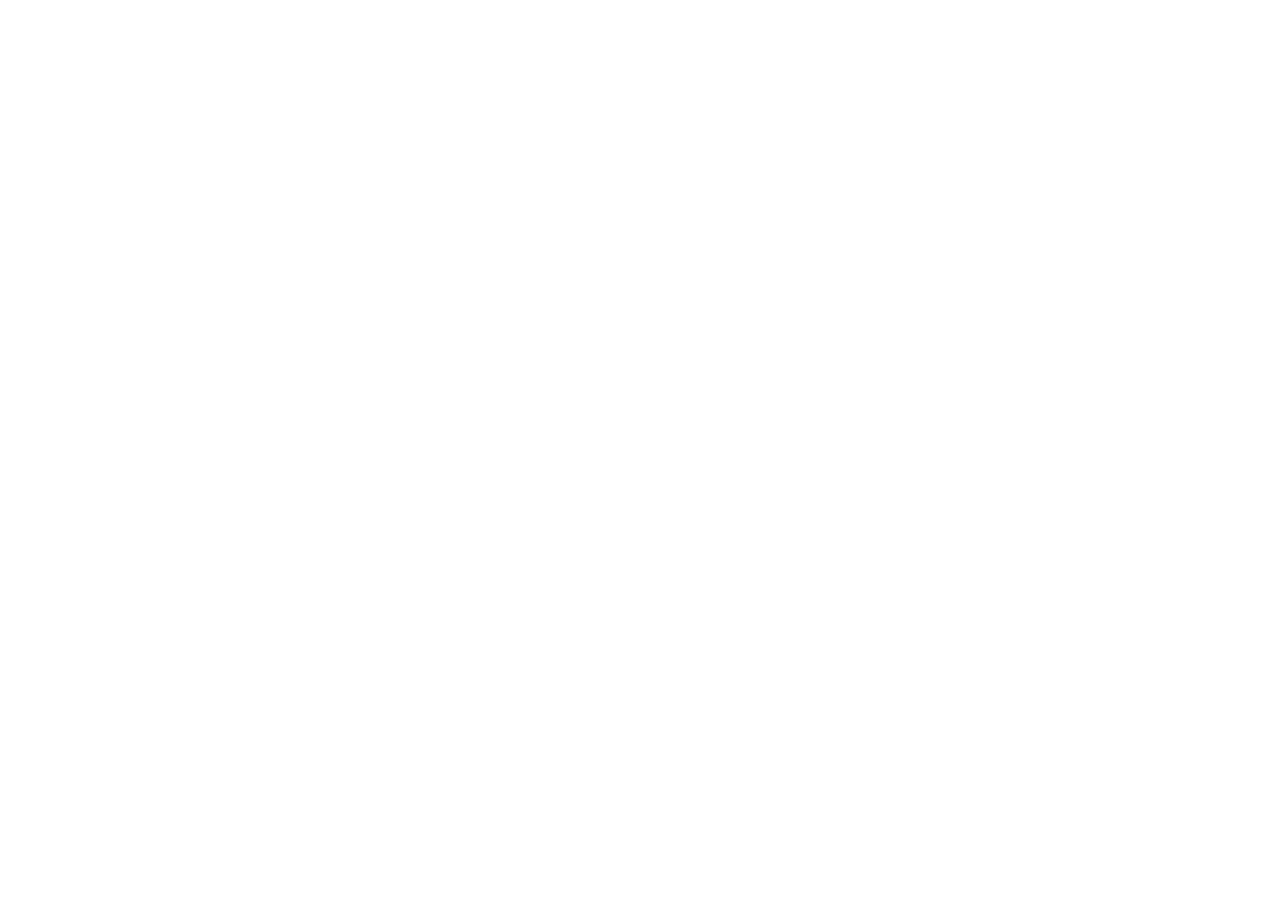
==== index.html @ 7a8c93a5 "feat: :tada: new project" ====
<!DOCTYPE html>
<html lang="en">
<head>
    <meta charset="UTF-8">
    <meta name="viewport" content="width=device-width, initial-scale=1.0">
    <title>CampusShop</title>
    <link rel="stylesheet" href="css/style.css">
    <link href='https://unpkg.com/boxicons@2.1.4/css/boxicons.min.css' rel='stylesheet'>
</head>
<body>
    
</body>
</html>
---- css/style.css ----
@import url(variables.css);
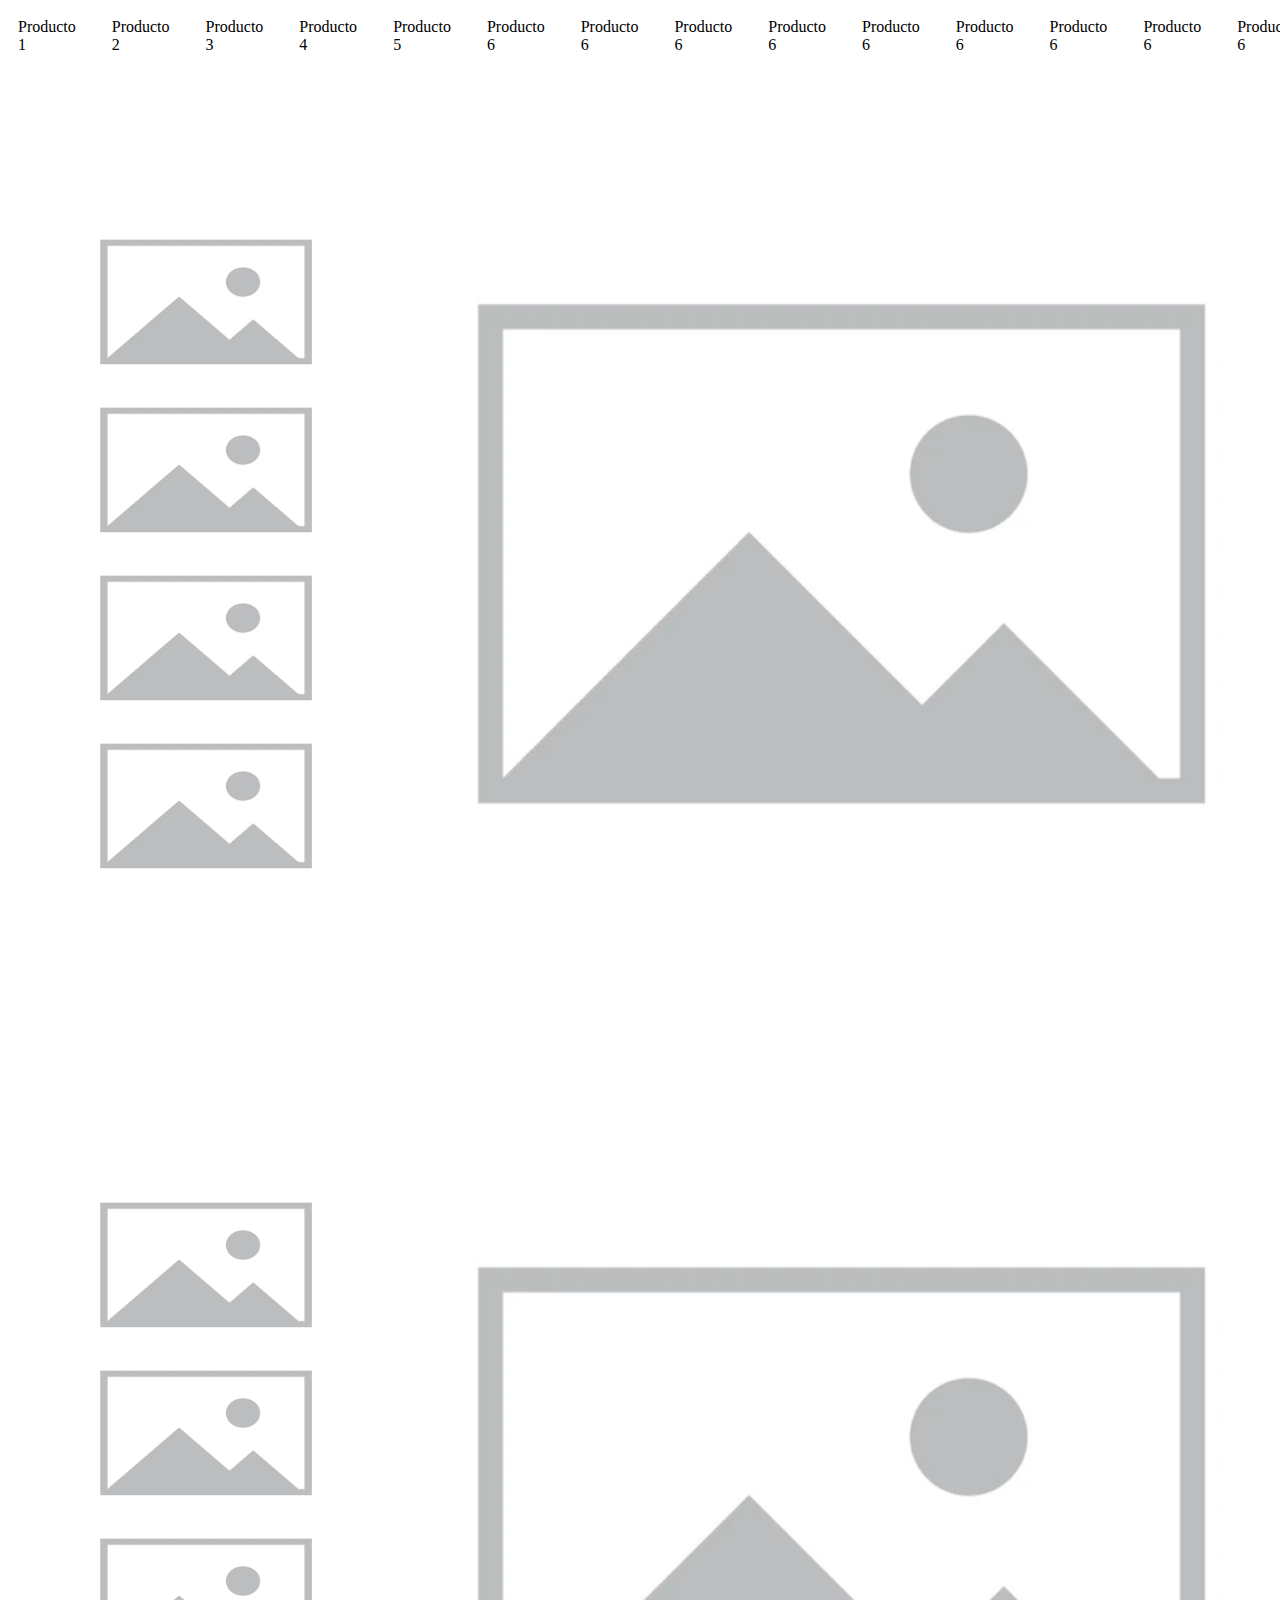
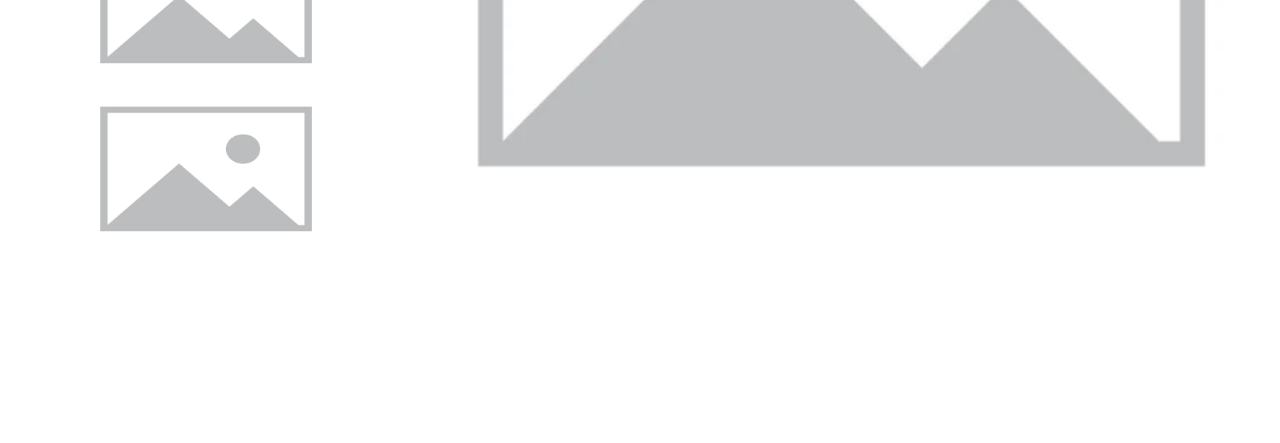
==== commit 06539522: "feat: :lipstick: page of index and details completed" ====
--- a/index.html
+++ b/index.html
@@ -8,6 +8,120 @@
     <link href='https://unpkg.com/boxicons@2.1.4/css/boxicons.min.css' rel='stylesheet'>
 </head>
 <body>
-    
+    <main class="main">
+        <section class="lista_productos">
+            <div class="lista">
+                <ul>
+                    <li><a href="#">Producto 1</a></li>
+                    <li><a href="#">Producto 2</a></li>
+                    <li><a href="#">Producto 3</a></li>
+                    <li><a href="#">Producto 4</a></li>
+                    <li><a href="#">Producto 5</a></li>
+                    <li><a href="#">Producto 6</a></li>
+                    <li><a href="#">Producto 6</a></li>
+                    <li><a href="#">Producto 6</a></li>
+                    <li><a href="#">Producto 6</a></li>
+                    <li><a href="#">Producto 6</a></li>
+                    <li><a href="#">Producto 6</a></li>
+                    <li><a href="#">Producto 6</a></li>
+                    <li><a href="#">Producto 6</a></li>
+                    <li><a href="#">Producto 6</a></li>
+                    <li><a href="#">Producto 6</a></li>
+                    <li><a href="#">Producto 6</a></li>
+                    <li><a href="#">Producto 6</a></li>
+                    <li><a href="#">Producto 6</a></li>
+                    <li><a href="#">Producto 6</a></li>
+                    <li><a href="#">Producto 6</a></li>
+                    <li><a href="#">Producto 6</a></li>
+                </ul>
+            </div>
+        </section>
+        <section class="productos">
+            <div class="todos_los_productos">
+                <div class="imagenes_producto">
+                    <img src="storage/img/imagenDefault.jpg" />
+                    <img src="storage/img/imagenDefault.jpg" />
+                    <img src="storage/img/imagenDefault.jpg" />
+                    <img src="storage/img/imagenDefault.jpg" />
+                </div>
+                <div class="imagen_principal">
+                    <img src="storage/img/imagenDefault.jpg">
+                </div>
+                <div class="contenido">
+                    <div class="nombre_producto">
+                        <h6>Nombre del producto</h6>
+                    </div>
+                    <div class="calidad_producto">
+                        <i class='bx bxs-star'></i>
+                        <i class='bx bxs-star'></i>
+                        <i class='bx bxs-star'></i>
+                        <i class='bx bxs-star'></i>
+                        <i class='bx bxs-star'></i>
+                    </div>
+                    <div class="descripcion_producto">
+                        </h3>Lorem ipsum dolor sit, amet consectetur adipisicing elit. 
+                        Aperiam aliquam magnam debitis minus voluptates! Natus corporis 
+                        deleniti, officiis id et, numquam eius maxime esse, non porro ad 
+                        vitae similique quisquam.
+                        <h3>
+                    </div>
+                    <div class="precio_producto">
+                        <div class="precio_original">
+                            $100.000
+                        </div>
+                        <div class="precio_antes">
+                            $99.99
+                        </div>
+                    </div>
+                    <div class="comprar_producto">
+                        <button>Obtener</button>
+                        <button><a href="views/detalles.html">Detalles</a></button>                
+                    </div>
+                </div>
+            </div>
+            <div class="todos_los_productos">
+                <div class="imagenes_producto">
+                    <img src="storage/img/imagenDefault.jpg" />
+                    <img src="storage/img/imagenDefault.jpg" />
+                    <img src="storage/img/imagenDefault.jpg" />
+                    <img src="storage/img/imagenDefault.jpg" />
+                </div>
+                <div class="imagen_principal">
+                    <img src="storage/img/imagenDefault.jpg">
+                </div>
+                <div class="contenido">
+                    <div class="nombre_producto">
+                        <h6>Nombre del producto</h6>
+                    </div>
+                    <div class="calidad_producto">
+                        <i class='bx bxs-star'></i>
+                        <i class='bx bxs-star'></i>
+                        <i class='bx bxs-star'></i>
+                        <i class='bx bxs-star'></i>
+                        <i class='bx bxs-star'></i>
+                    </div>
+                    <div class="descripcion_producto">
+                        </h3>Lorem ipsum dolor sit, amet consectetur adipisicing elit. 
+                        Aperiam aliquam magnam debitis minus voluptates! Natus corporis 
+                        deleniti, officiis id et, numquam eius maxime esse, non porro ad 
+                        vitae similique quisquam.
+                        <h3>
+                    </div>
+                    <div class="precio_producto">
+                        <div class="precio_original">
+                            $100.000
+                        </div>
+                        <div class="precio_antes">
+                            $99.99
+                        </div>
+                    </div>
+                    <div class="comprar_producto">
+                        <button>Obtener</button>
+                        <button><a href="views/detalles.html">Detalles</a></button> 
+                    </div>
+                </div>
+            </div>
+        </section>
+    </main>
 </body>
 </html>--- a/css/style.css
+++ b/css/style.css
@@ -1 +1,138 @@
-@import url(variables.css);+@import url(variables.css);
+
+*{
+    margin: 0;
+    padding: 0;
+    box-sizing: border-box;
+}
+
+.main{
+    height: 100vh;
+    display: grid;
+    grid-template-columns: 1fr;
+    grid-template-rows: 10% auto;
+    grid-template-areas: 
+    "lista"
+    "productos"
+    ;
+}
+
+.lista_productos{
+    width: 100%;
+    grid-area: lista;
+    overflow-x: scroll;
+}
+
+.lista{
+    width: 100%;
+}
+
+.lista ul{
+    width: 100%;
+    display: flex;
+}
+
+.lista ul li{
+    width: 10vh;
+    margin: 2vh;
+    text-decoration: none;
+    list-style: none;
+}
+
+.lista ul li a{
+    text-decoration: none;
+    color: black;
+}
+
+.productos{
+    display: flex;
+    flex-direction: column;
+    grid-area: productos;
+    margin: 3vh;
+}
+
+.productos .todos_los_productos{
+    display: flex;
+    margin-bottom: 10vh;
+}
+
+.productos .todos_los_productos .imagenes_producto{
+    margin: 5vh;
+    display: flex;
+    flex-direction: column;
+    justify-content: center;
+}
+
+.productos .todos_los_productos .imagenes_producto img{
+    margin: 1vh;
+    width: 250px;
+    height: 150px;
+}
+
+.productos .todos_los_productos .imagen_principal{
+    margin: 3vh;
+    display: flex;
+    flex-direction: column;
+    justify-content: center;
+}
+
+.productos .todos_los_productos .imagen_principal img{
+    height: 600px;
+}
+
+.productos .contenido{
+    margin: 3vh;
+    display: flex;
+    flex-direction: column;
+    justify-content: center;
+}
+
+.productos .todos_los_productos .contenido .nombre_producto{
+    color: green;
+    font-size: 4em;
+}
+
+.productos .todos_los_productos .contenido .calidad_producto{
+    color: gold;
+    margin-top: 1vh;
+    font-size: 3em;
+}
+
+.productos .todos_los_productos .contenido .descripcion_producto{
+    color: green;
+    font-size: 1.5em;
+}   
+
+.productos .todos_los_productos .contenido .precio_producto{
+    display: flex;
+    margin-top: 2vh;
+}
+
+.productos .todos_los_productos .contenido .precio_producto .precio_original{
+    color: green;
+    font-size: 2em;
+}
+
+.productos .todos_los_productos .contenido .precio_producto .precio_antes{
+    color: green;
+    font-size: 1em;
+    margin-left: 1vh;
+}
+
+.productos .todos_los_productos .contenido .comprar_producto{
+    margin-top: 2vh;
+}
+
+.productos .todos_los_productos .contenido .comprar_producto button{
+    background: green;
+    border: none;
+    width: 150px;
+    height: 50px;
+    color: white;
+    font-size: 1em;
+}
+
+.productos .todos_los_productos .contenido .comprar_producto button a{
+    text-decoration: none;
+    color: white;
+}
